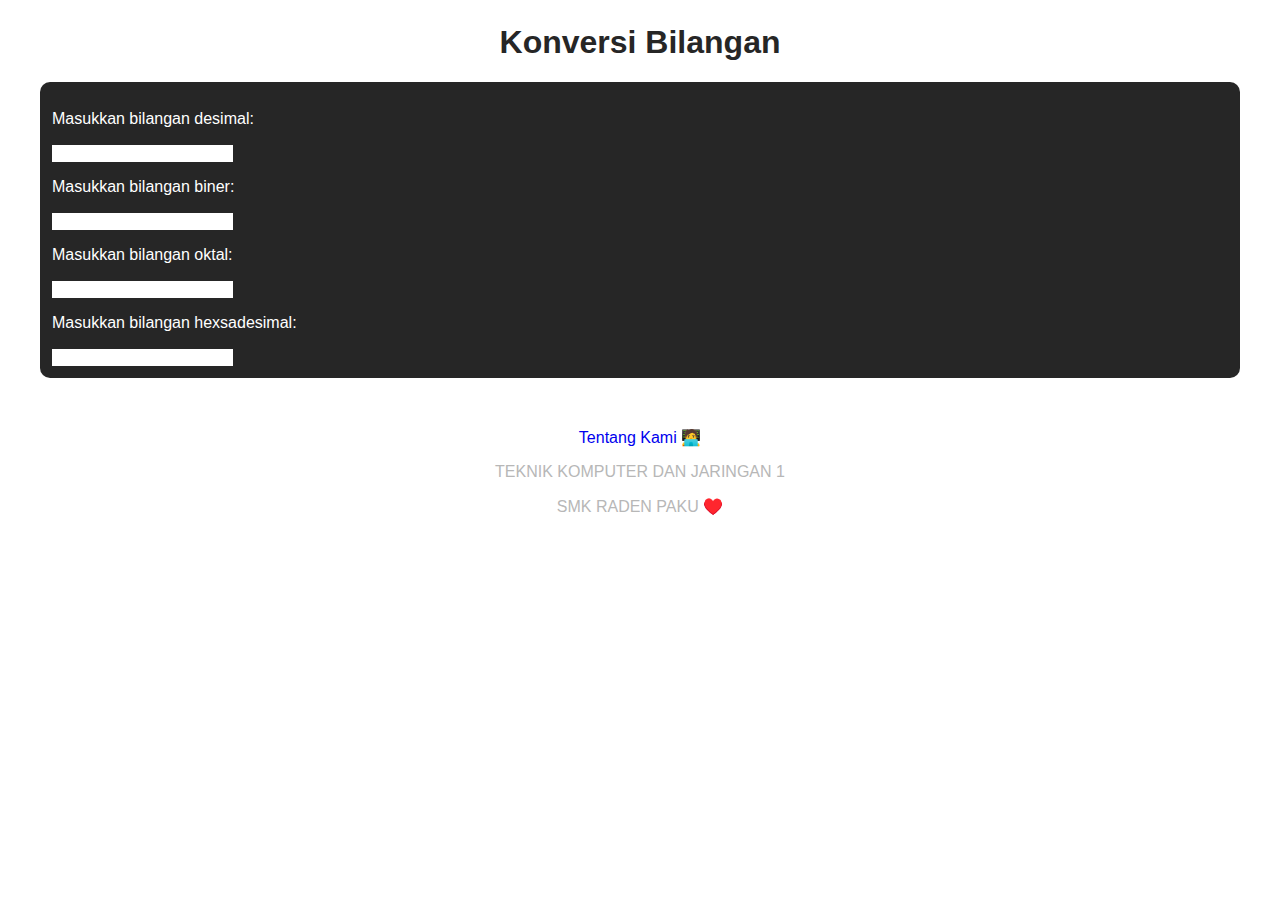
==== index.html @ 9e186a7a "update index.html" ====
<!DOCTYPE html>
<html lang="id">
  <head>
    <meta charset="UTF-8" />
    <meta name="viewport" content="width=device-width, initial-scale=1.0" />
    <meta http-equiv="X-UA-Compatible" content="ie=edge" />
    <meta name="description" content="Author: Andhika Pratama Putra " />
    <title>Konversi Bilangan</title>
    <link rel="stylesheet" href="style.css" />
  </head>
  <body>
    <header>
      <h1>Konversi Bilangan</h1>
 
    </header>
    <main class="main">
      <p>Masukkan bilangan desimal:</p>
      <input type="text" id="desimal" oninput="convertDecimal()" />

      <p>Masukkan bilangan biner:</p>
      <input type="text" id="biner" oninput="convertBinary()" />

      <p>Masukkan bilangan oktal:</p>
      <input type="text" id="oktal" oninput="convertOctal()" />

      <p>Masukkan bilangan hexsadesimal:</p>
      <input type="text" id="hexadesimal" oninput="convertHexadecimal()" />
    </main>
    <footer>
      <br />
      <p>
       <a href="about.html">Tentang Kami 🧑‍💻</a>
      </p>
      <p>TEKNIK KOMPUTER DAN JARINGAN 1</p>
      <p>SMK RADEN PAKU ♥️</p>
    </footer>
    <script src="script.js"></script>
  </body>
</html>
---- style.css ----
body {
  font-family: sans-serif;
  margin: 1.5rem;
}

main {
  background-color: #262626;
  border-radius: 10px;
  margin: 1rem;
  padding: 12px;
  color: #fff;
}

input {
  color: #000;
  border: none;
}

h1 {
  text-align: center;
  color: #262626;
}

h3 {
  text-align: center;
  color: #fff;
}

footer p {
  text-align: center;
  color: #b7b7b7;
}

footer a {
  text-align: center;
  text-decoration: none;
}

section {
  padding: 12px;
}

section a {
  text-decoration: none;
  color: #5eee00;
  margin:2px;
}
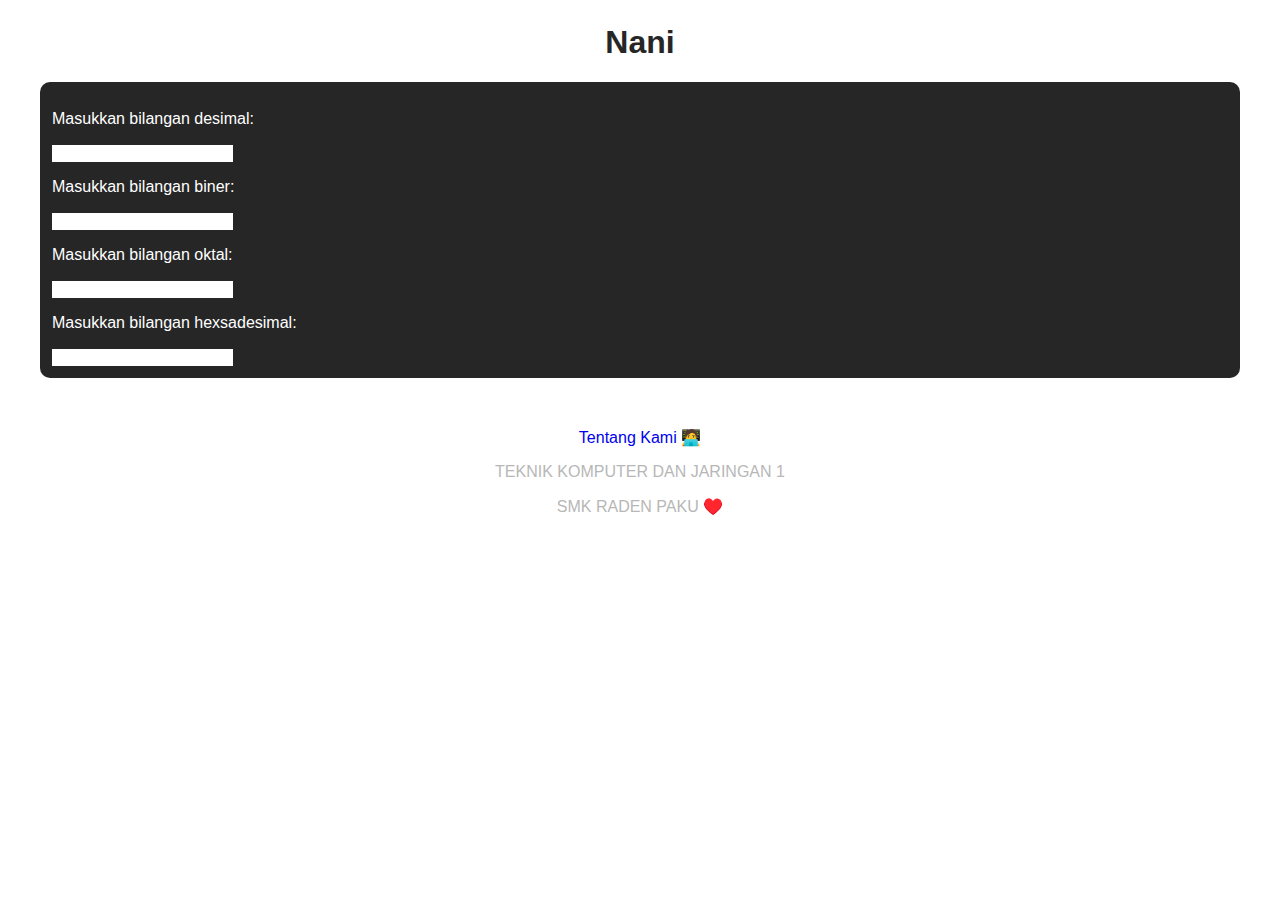
==== commit b71c8356: "update index.html" ====
--- a/index.html
+++ b/index.html
@@ -10,26 +10,22 @@
   </head>
   <body>
     <header>
-      <h1>Konversi Bilangan</h1>
- 
+      <h1>Nani</h1>
     </header>
     <main class="main">
       <p>Masukkan bilangan desimal:</p>
       <input type="text" id="desimal" oninput="convertDecimal()" />
-
       <p>Masukkan bilangan biner:</p>
       <input type="text" id="biner" oninput="convertBinary()" />
-
       <p>Masukkan bilangan oktal:</p>
       <input type="text" id="oktal" oninput="convertOctal()" />
-
       <p>Masukkan bilangan hexsadesimal:</p>
       <input type="text" id="hexadesimal" oninput="convertHexadecimal()" />
     </main>
     <footer>
       <br />
       <p>
-       <a href="about.html">Tentang Kami 🧑‍💻</a>
+        <a href="about.html">Tentang Kami 🧑‍💻</a>
       </p>
       <p>TEKNIK KOMPUTER DAN JARINGAN 1</p>
       <p>SMK RADEN PAKU ♥️</p>
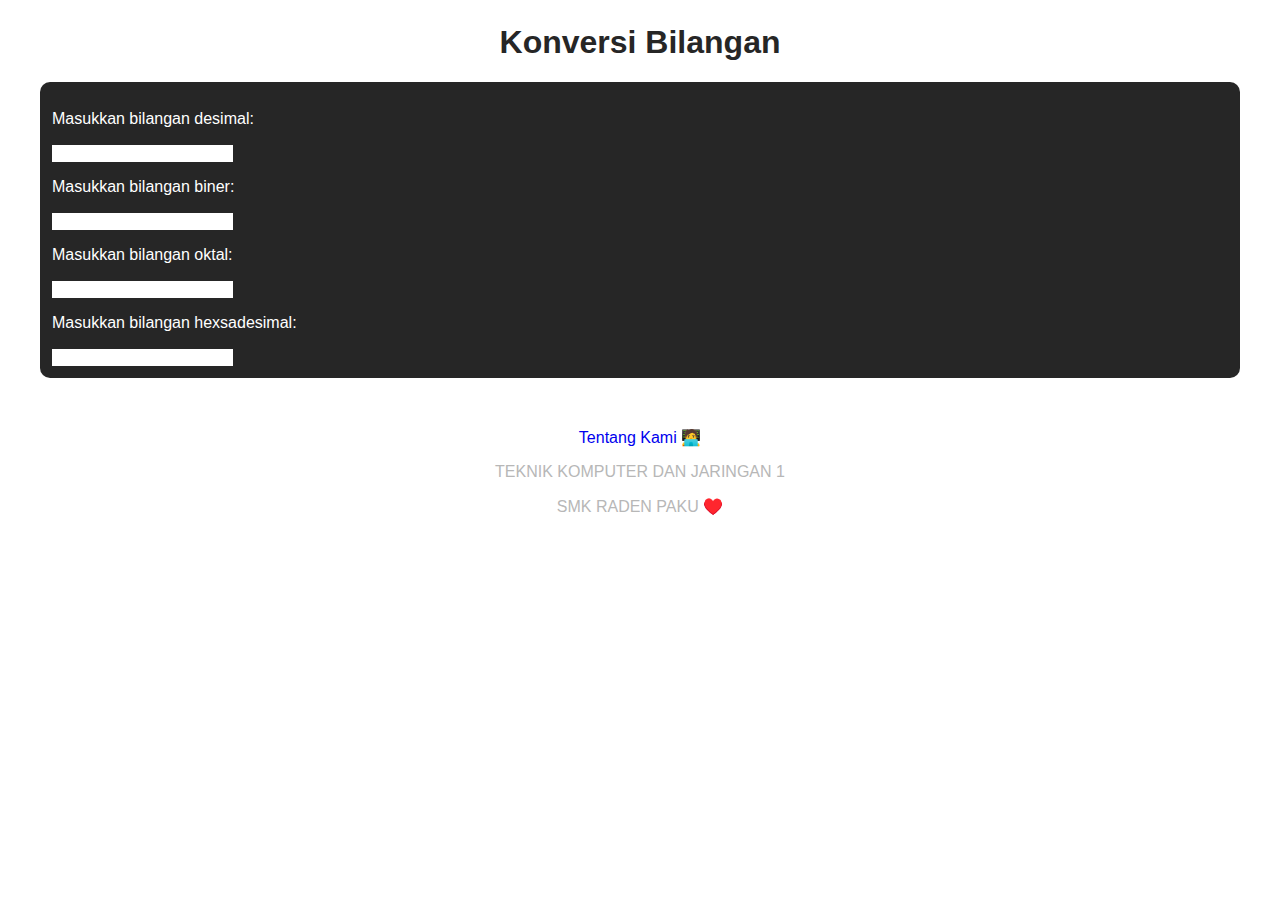
==== commit 29868e1c: "update index.html" ====
--- a/index.html
+++ b/index.html
@@ -10,7 +10,7 @@
   </head>
   <body>
     <header>
-      <h1>Nani</h1>
+      <h1>Konversi Bilangan</h1>
     </header>
     <main class="main">
       <p>Masukkan bilangan desimal:</p>
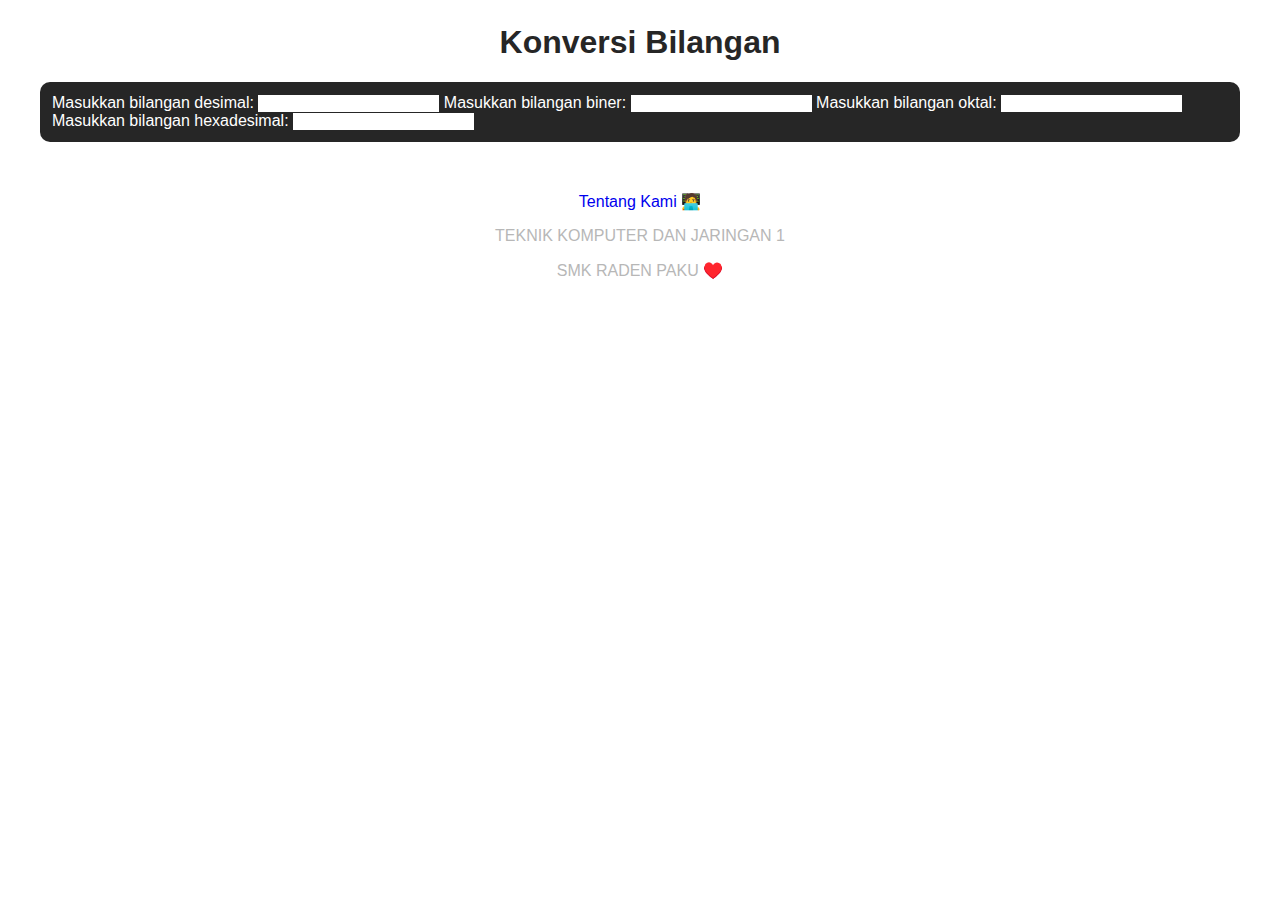
==== commit 403b193f: "Update index.html" ====
--- a/index.html
+++ b/index.html
@@ -1,29 +1,32 @@
 <!DOCTYPE html>
 <html lang="id">
   <head>
-    <meta charset="UTF-8" />
-    <meta name="viewport" content="width=device-width, initial-scale=1.0" />
-    <meta http-equiv="X-UA-Compatible" content="ie=edge" />
-    <meta name="description" content="Author: Andhika Pratama Putra " />
+    <meta charset="UTF-8">
+    <meta name="viewport" content="width=device-width, initial-scale=1.0">
+    <meta http-equiv="X-UA-Compatible" content="ie=edge">
+    <meta name="description" content="Author: Andhika Pratama Putra">
     <title>Konversi Bilangan</title>
-    <link rel="stylesheet" href="style.css" />
+    <link rel="stylesheet" href="style.css">
   </head>
   <body>
     <header>
       <h1>Konversi Bilangan</h1>
     </header>
     <main class="main">
-      <p>Masukkan bilangan desimal:</p>
-      <input type="text" id="desimal" oninput="convertDecimal()" />
-      <p>Masukkan bilangan biner:</p>
-      <input type="text" id="biner" oninput="convertBinary()" />
-      <p>Masukkan bilangan oktal:</p>
-      <input type="text" id="oktal" oninput="convertOctal()" />
-      <p>Masukkan bilangan hexsadesimal:</p>
-      <input type="text" id="hexadesimal" oninput="convertHexadecimal()" />
+      <label for="desimal">Masukkan bilangan desimal:</label>
+      <input type="text" id="desimal" oninput="convertDecimal()">
+
+      <label for="biner">Masukkan bilangan biner:</label>
+      <input type="text" id="biner" oninput="convertBinary()">
+
+      <label for="oktal">Masukkan bilangan oktal:</label>
+      <input type="text" id="oktal" oninput="convertOctal()">
+
+      <label for="hexadesimal">Masukkan bilangan hexadesimal:</label>
+      <input type="text" id="hexadesimal" oninput="convertHexadecimal()">
     </main>
     <footer>
-      <br />
+      <br>
       <p>
         <a href="about.html">Tentang Kami 🧑‍💻</a>
       </p>
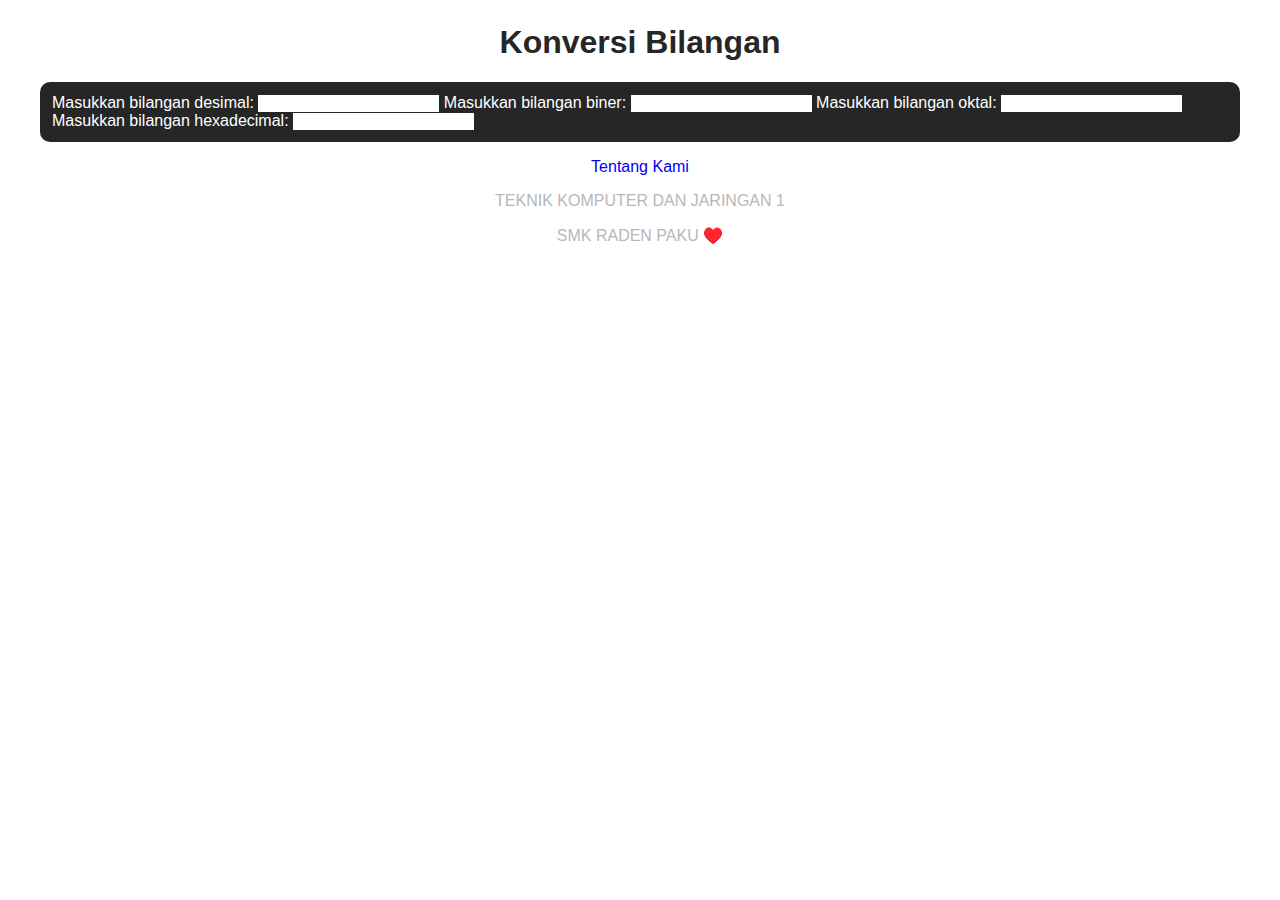
==== commit 07587d14: "Update index.html" ====
--- a/index.html
+++ b/index.html
@@ -4,7 +4,7 @@
     <meta charset="UTF-8">
     <meta name="viewport" content="width=device-width, initial-scale=1.0">
     <meta http-equiv="X-UA-Compatible" content="ie=edge">
-    <meta name="description" content="Author: Andhika Pratama Putra">
+    <meta name="description" content="Konversi Bilangan - Author: Andhika Pratama Putra">
     <title>Konversi Bilangan</title>
     <link rel="stylesheet" href="style.css">
   </head>
@@ -14,25 +14,25 @@
     </header>
     <main class="main">
       <label for="desimal">Masukkan bilangan desimal:</label>
-      <input type="text" id="desimal" oninput="convertDecimal()">
+      <input type="text" id="desimal" oninput="convertDecimal">
 
       <label for="biner">Masukkan bilangan biner:</label>
-      <input type="text" id="biner" oninput="convertBinary()">
+      <input type="text" id="biner" oninput="convertBinary">
 
       <label for="oktal">Masukkan bilangan oktal:</label>
-      <input type="text" id="oktal" oninput="convertOctal()">
+      <input type="text" id="oktal" oninput="convertOctal">
 
-      <label for="hexadesimal">Masukkan bilangan hexadesimal:</label>
-      <input type="text" id="hexadesimal" oninput="convertHexadecimal()">
+      <label for="hexadesimal">Masukkan bilangan hexadecimal:</label>
+      <input type="text" id="hexadesimal" oninput="convertHexadecimal">
     </main>
     <footer>
-      <br>
       <p>
-        <a href="about.html">Tentang Kami 🧑‍💻</a>
+        <a href="about.html">Tentang Kami</a>
       </p>
       <p>TEKNIK KOMPUTER DAN JARINGAN 1</p>
       <p>SMK RADEN PAKU ♥️</p>
     </footer>
-    <script src="script.js"></script>
+    <script defer src="script.js"></script>
   </body>
-</html>
+                                           </html>
+  
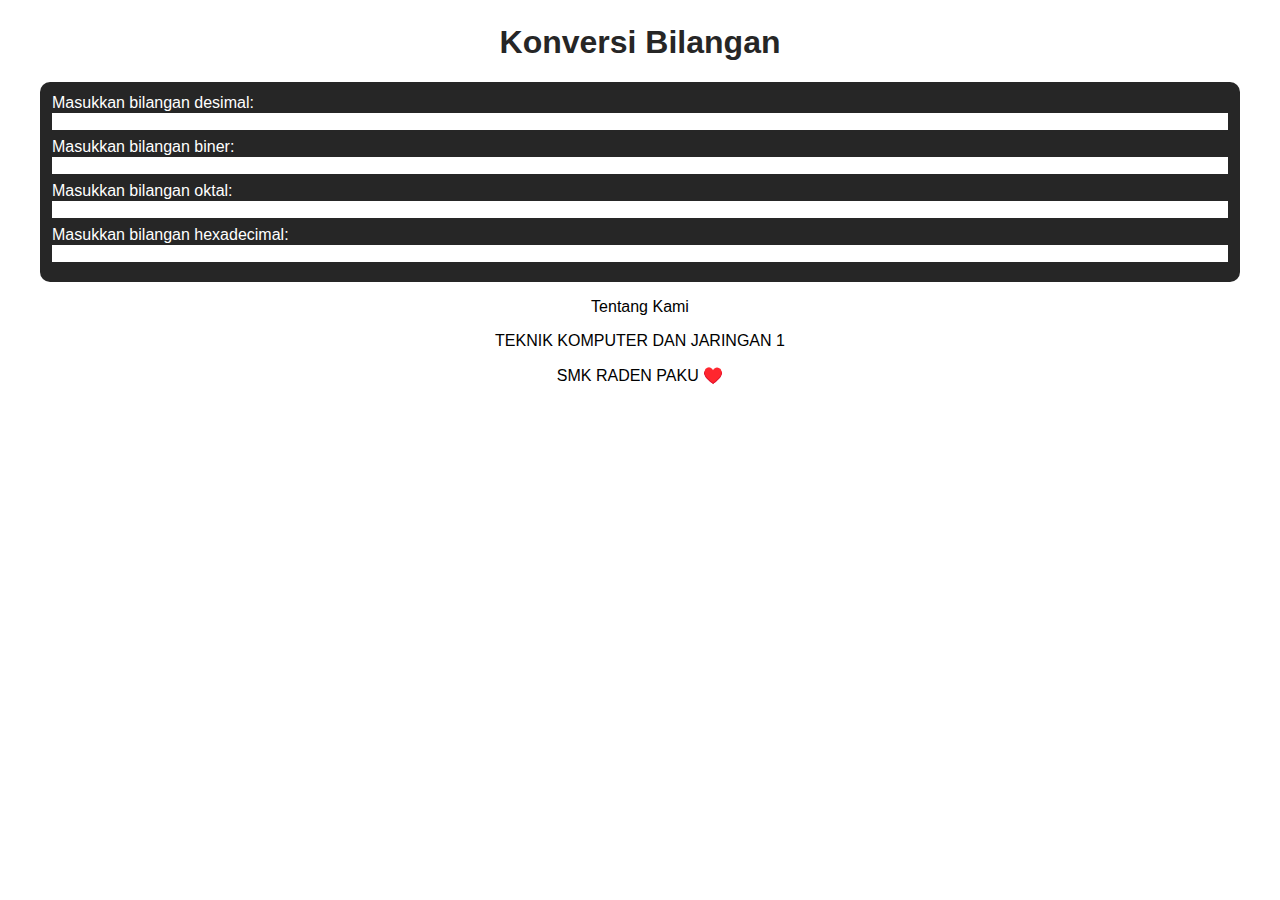
==== commit cc12a04e: "Update index.html" ====
--- a/index.html
+++ b/index.html
@@ -14,16 +14,16 @@
     </header>
     <main class="main">
       <label for="desimal">Masukkan bilangan desimal:</label>
-      <input type="text" id="desimal" oninput="convertDecimal">
+      <input type="text" id="desimal" oninput="convertDecimal()">
 
       <label for="biner">Masukkan bilangan biner:</label>
-      <input type="text" id="biner" oninput="convertBinary">
+      <input type="text" id="biner" oninput="convertBinary()">
 
       <label for="oktal">Masukkan bilangan oktal:</label>
-      <input type="text" id="oktal" oninput="convertOctal">
+      <input type="text" id="oktal" oninput="convertOctal()">
 
       <label for="hexadesimal">Masukkan bilangan hexadecimal:</label>
-      <input type="text" id="hexadesimal" oninput="convertHexadecimal">
+      <input type="text" id="hexadesimal" oninput="convertHexadecimal()">
     </main>
     <footer>
       <p>
@@ -34,5 +34,5 @@
     </footer>
     <script defer src="script.js"></script>
   </body>
-                                           </html>
+  </html>
   
--- a/style.css
+++ b/style.css
@@ -14,25 +14,26 @@
 input {
   color: #000;
   border: none;
+  width: 100%; /* Membuat input merentang sejauh yang mungkin */
+  box-sizing: border-box; /* Menyertakan padding dan border dalam lebar input */
+  margin-bottom: 8px; /* Jarak antara input */
 }
 
-h1 {
+h1, h3 {
   text-align: center;
   color: #262626;
 }
 
 h3 {
-  text-align: center;
   color: #fff;
 }
 
-footer p {
+footer p, footer a {
   text-align: center;
-  color: #b7b7b7;
+  color: #000;
 }
 
 footer a {
-  text-align: center;
   text-decoration: none;
 }
 
@@ -43,6 +44,17 @@
 section a {
   text-decoration: none;
   color: #5eee00;
-  margin:2px;
+  margin: 2px;
 }
 
+/* Media Query untuk tata letak responsif pada perangkat berbeda */
+@media only screen and (max-width: 600px) {
+  main {
+    margin: 0.5rem;
+    padding: 8px;
+  }
+
+  input {
+    margin-bottom: 6px;
+  }
+}
